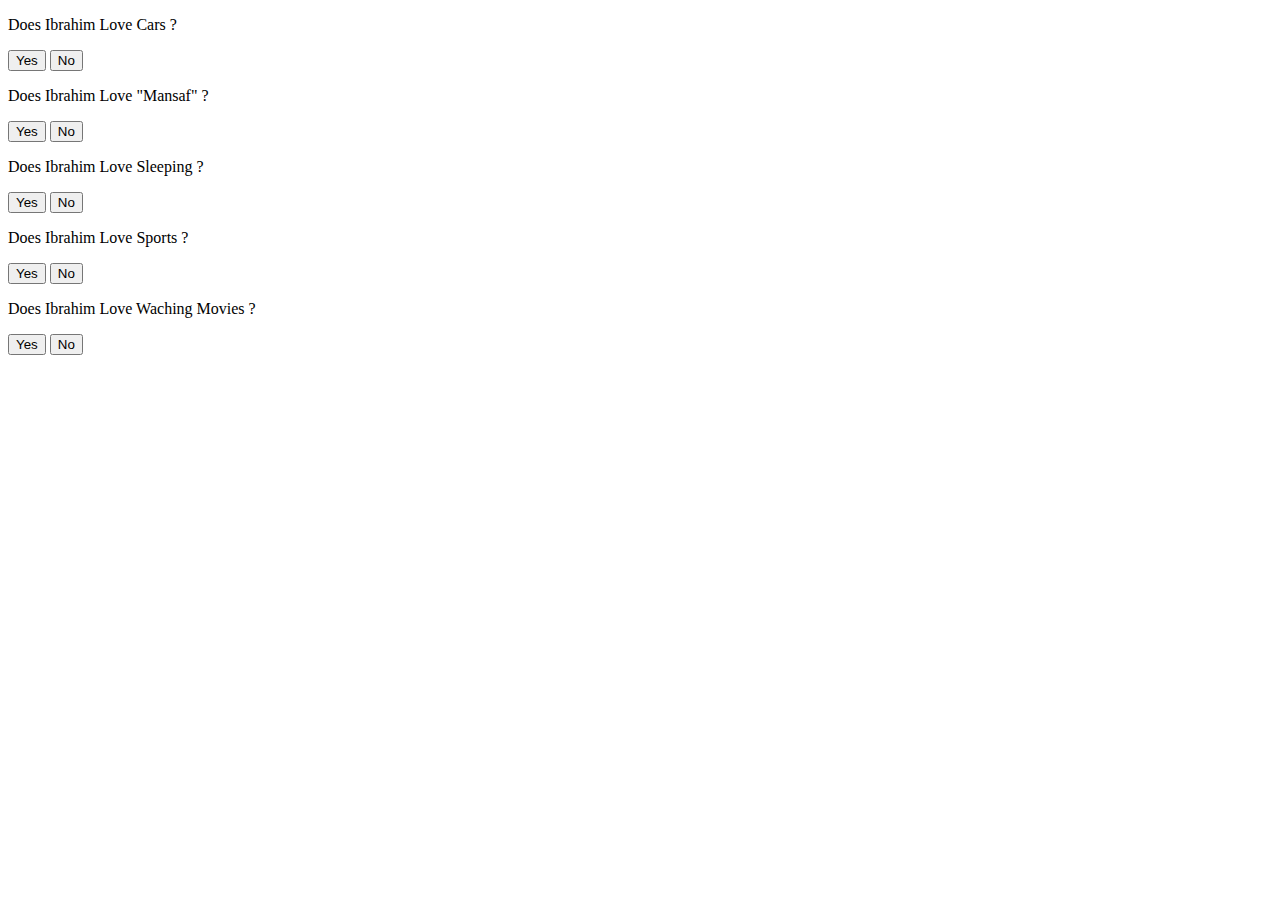
==== index.html @ 288bbc68 "Class03" ====
<!-- <!DOCTYPE html>
<html lang="en">

<head>
    <meta charset="UTF-8">
    <meta http-equiv="X-UA-Compatible" content="IE=edge">
    <meta name="viewport" content="width=device-width, initial-scale=1.0">
    <link rel="stylesheet" href="css/style.css">
    <title>Ibrahim-Khdairat</title>
  
</head>

<body>
    <header>
        <h1><span>
            <a href="index.html">Eng.Ibrahim Khdairat</a>
        </span></h1>
        <img src="img/hema.JPG" alt="ibrahim">

        <nav>
            <ul>
              <li><a href="pages/about.html">About Me</a></li>
              <li><a href="pages/education.html">Education</a></li>
              <li><a href="pages/experince.html">Experince</a></li>
              <li><a href="pages/guess.html"> Guess Game</a></li>
              <li><a href="pages/contact.html">Contact Me</a></li>
            </ul>
        </nav>
    </header>
    <main>


    </main>
    <footer>

    </footer>
</body>

</html> -->


<!DOCTYPE html>
<html lang="en">

<head>
    <meta charset="UTF-8">
    <meta http-equiv="X-UA-Compatible" content="IE=edge">
    <meta name="viewport" content="width=device-width, initial-scale=1.0">
    <title>Document</title>
</head>

<body>
    <script>
        'use strict'
        
         <button type="button" yesAns="yesAns()">Yes</button>;
         <button type="button" noAns="noAns()">No</button>






        var clicks = 0;

        function yesAns() {
            clicks =click + 1;
            document.getElementById("clicks").innerHTML = clicks;
        }

        function noAns() { document.getElementById("clicks").innerHTML = clicks; }

        var yes ;
        function marky() {
             yes=yesAns();
            if (yes>0){
            document.write('Aorrect Answer');}
            else{ document.write('Wrong Anser');}
        }



    </script>
    <p>Does Ibrahim Love Cars ?</p>

    <button type="button" yesAns="yesAns()">Yes</button>
    <button type="button" noAns="noAns()">No</button>
    

    <p>Does Ibrahim Love "Mansaf" ?</p>
    <button type="button" yesAns="yesAns()">Yes</button>
    <button type="button" noAns="noAns()">No</button>


        <p>Does Ibrahim Love Sleeping ?</p>
        <button type="button" yesAns="yesAns()">Yes</button>
        <button type="button" noAns="noAns()">No</button>

        <p>Does Ibrahim Love Sports ?</p>
        <button type="button" yesAns="yesAns()">Yes</button>
        <button type="button" noAns="noAns()">No</button>

        <p>Does Ibrahim Love Waching Movies ?</p>
        <button type="button" yesAns="yesAns()">Yes</button>
        <button type="button" noAns="noAns()">No</button>

</body>

</html>
---- css/style.css ----
img {
    width: 300px;
    height:300px;
}
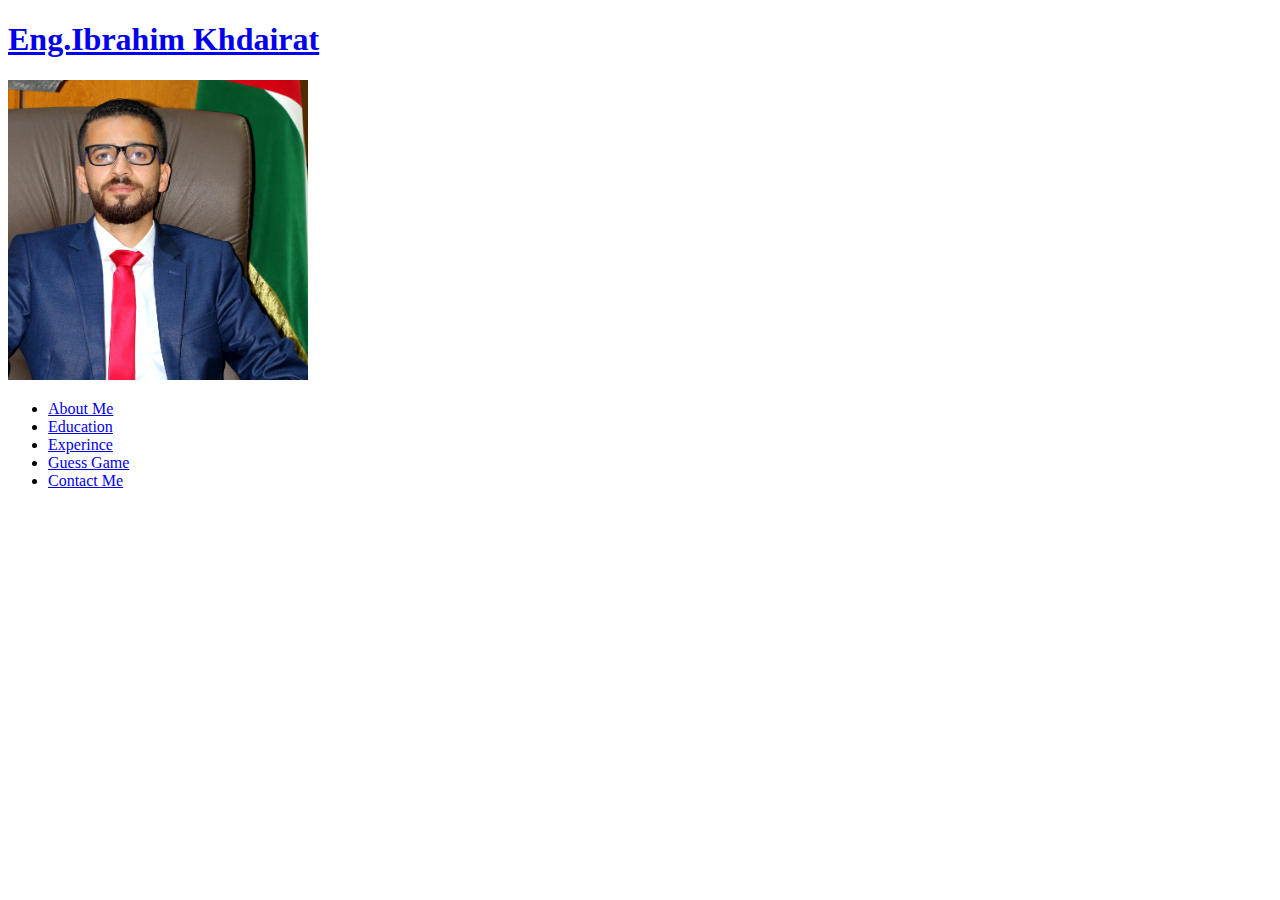
==== commit d9404324: "Lab03-Quess Game" ====
--- a/index.html
+++ b/index.html
@@ -1,4 +1,4 @@
-<!-- <!DOCTYPE html>
+<!DOCTYPE html>
 <html lang="en">
 
 <head>
@@ -36,10 +36,23 @@
     </footer>
 </body>
 
-</html> -->
+</html>
 
 
-<!DOCTYPE html>
+
+
+
+
+
+
+
+
+
+
+
+
+
+<!-- <!DOCTYPE html>
 <html lang="en">
 
 <head>
@@ -106,4 +119,4 @@
 
 </body>
 
-</html>+</html> -->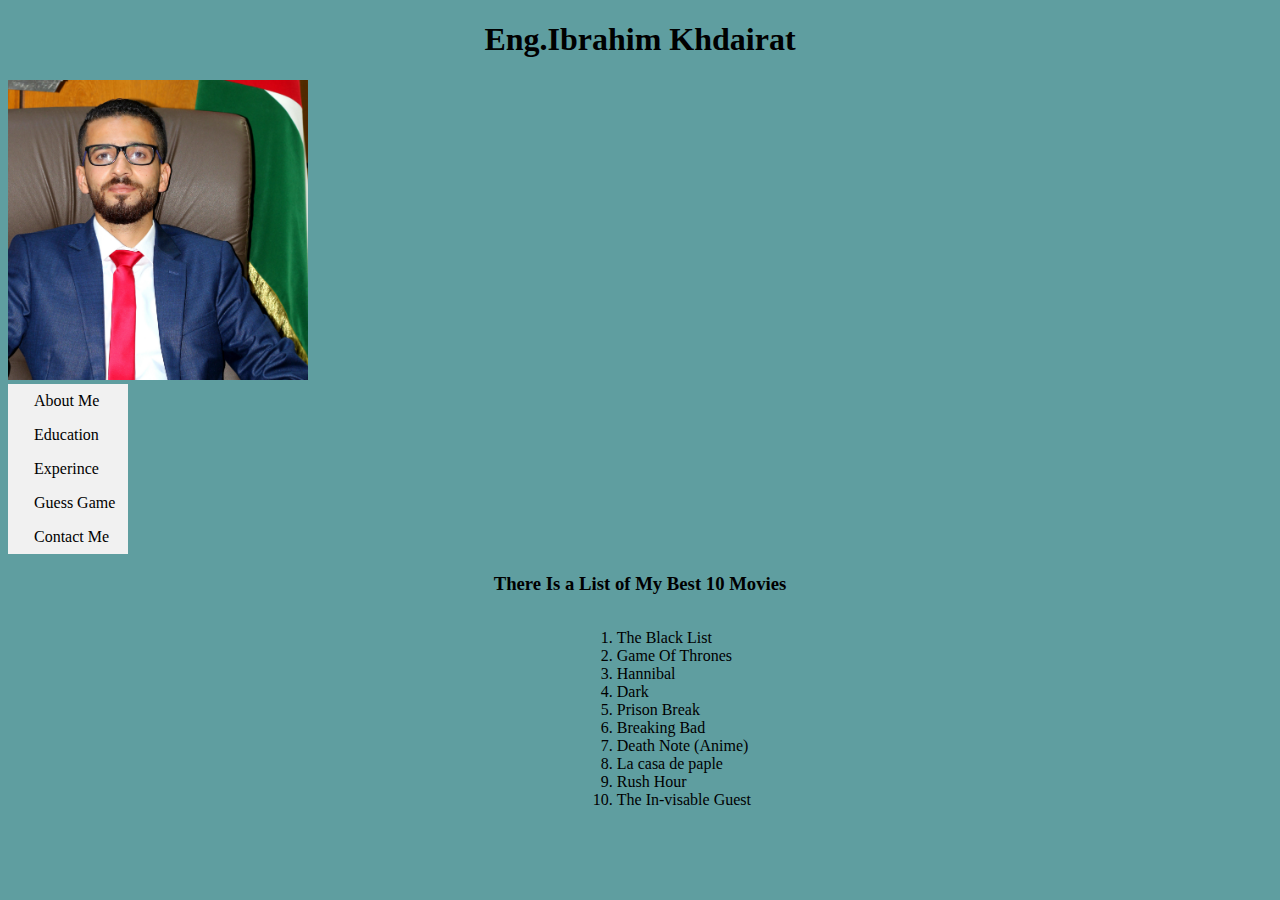
==== commit 557e6cdd: "Adding lab03" ====
--- a/index.html
+++ b/index.html
@@ -7,28 +7,43 @@
     <meta name="viewport" content="width=device-width, initial-scale=1.0">
     <link rel="stylesheet" href="css/style.css">
     <title>Ibrahim-Khdairat</title>
-  
+
 </head>
 
 <body>
     <header>
         <h1><span>
-            <a href="index.html">Eng.Ibrahim Khdairat</a>
-        </span></h1>
+                <a href="index.html">Eng.Ibrahim Khdairat</a>
+            </span></h1>
         <img src="img/hema.JPG" alt="ibrahim">
 
         <nav>
             <ul>
-              <li><a href="pages/about.html">About Me</a></li>
-              <li><a href="pages/education.html">Education</a></li>
-              <li><a href="pages/experince.html">Experince</a></li>
-              <li><a href="pages/guess.html"> Guess Game</a></li>
-              <li><a href="pages/contact.html">Contact Me</a></li>
+                <li><a href="pages/about.html">About Me</a></li>
+                <li><a href="pages/education.html">Education</a></li>
+                <li><a href="pages/experince.html">Experince</a></li>
+                <li><a href="pages/guess.html"> Guess Game</a></li>
+                <li><a href="pages/contact.html">Contact Me</a></li>
             </ul>
         </nav>
     </header>
     <main>
 
+        <h3>There Is a List of My Best 10 Movies</h3>
+        <p>
+          <ol>
+              <li>The Black List</li>
+              <li>Game Of Thrones</li>
+              <li>Hannibal</li>
+              <li>Dark</li>
+              <li>Prison Break</li>
+              <li>Breaking Bad</li>
+              <li>Death Note (Anime)</li>
+              <li>La casa de paple</li>
+              <li>Rush Hour</li>
+              <li>The In-visable Guest</li>
+          </ol>
+        </p>
 
     </main>
     <footer>
--- a/css/style.css
+++ b/css/style.css
@@ -1,4 +1,73 @@
 img {
     width: 300px;
     height:300px;
-}+}
+
+body {
+    background-color: cadetblue;
+}
+
+h1 span a {
+    color:black;
+    text-decoration: none ;
+    
+}
+h1 {
+    text-align: center;
+
+}
+
+
+nav ul li {
+    display: inline;
+    margin : 10px;
+   
+}
+ul {
+    list-style-type: none;
+    
+    margin: 0;
+    padding: 0;
+    width: 120px;
+    background-color: #f1f1f1;
+  }
+  li a {
+    display: inline-block;
+
+    color: #000;
+    padding: 8px 16px;
+    text-decoration: none;
+  }
+  li a.active {
+    background-color: #4CAF50;
+    color: white;
+  }
+  li a:hover:not(.active) {
+    background-color: #555;
+    color: white;
+  }
+
+  .about{ background-color: cornsilk;
+font-size: xx-large;
+font-family: 'Times New Roman', Times, serif;
+}
+.contact{ background-color: cornsilk;
+    font-size: xx-large;
+    font-family: 'Times New Roman', Times, serif;
+    }
+    .education{ background-color: cornsilk;
+        font-size: xx-large;
+        font-family: 'Times New Roman', Times, serif;
+        }
+        .experince{ background-color: cornsilk;
+            font-size: xx-large;
+            font-family: 'Times New Roman', Times, serif;
+            }
+
+h3{
+  text-align: center;
+}
+            ol  {
+              display: inline-block;
+margin-left : 45%;  
+   }       
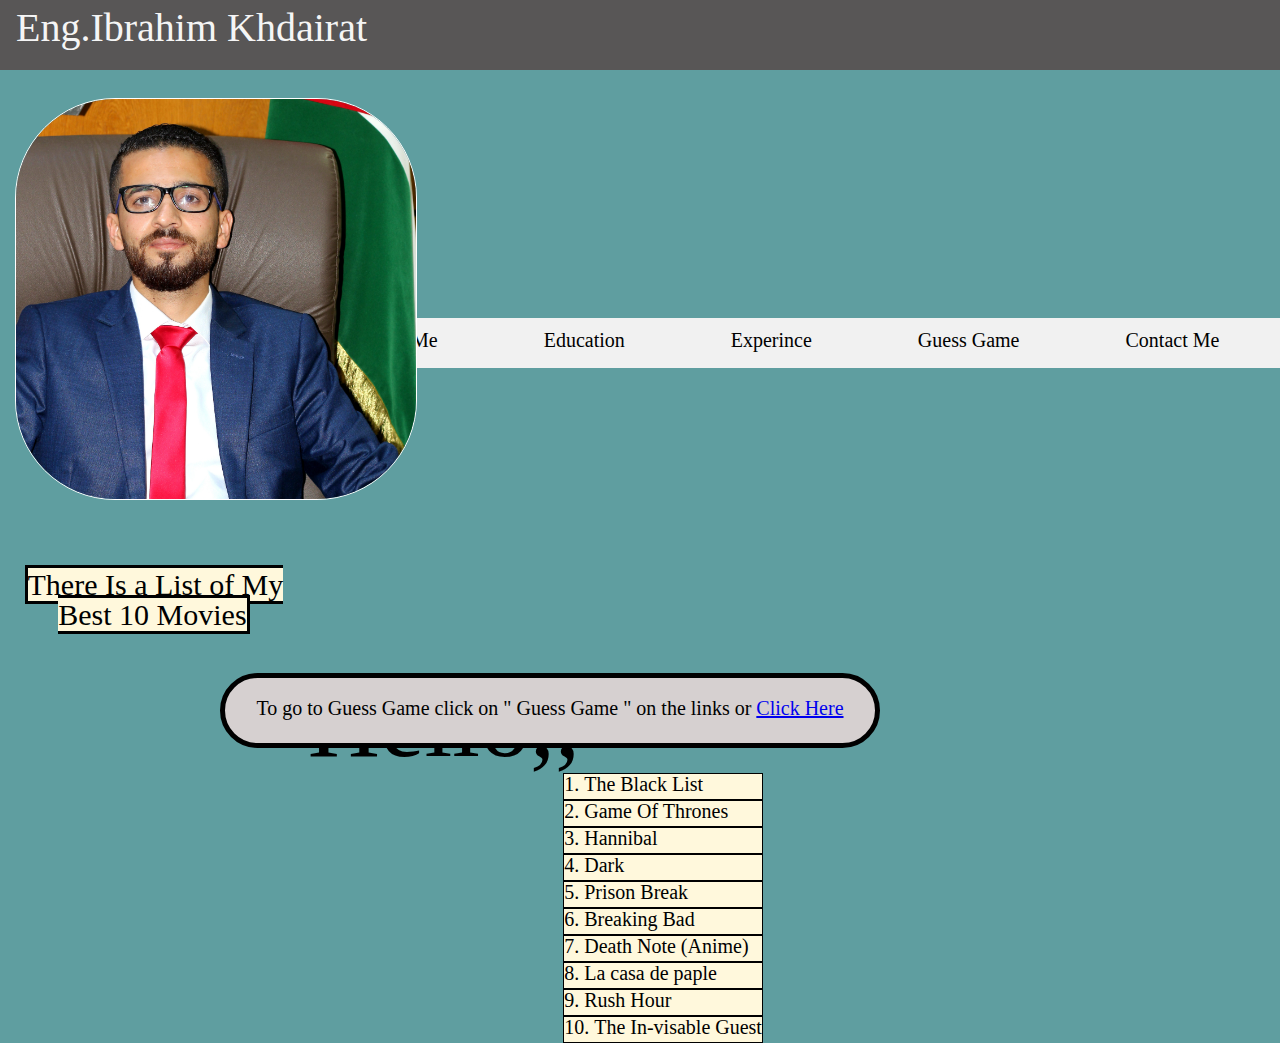
==== commit d5b22ae6: "updates" ====
--- a/index.html
+++ b/index.html
@@ -5,6 +5,7 @@
     <meta charset="UTF-8">
     <meta http-equiv="X-UA-Compatible" content="IE=edge">
     <meta name="viewport" content="width=device-width, initial-scale=1.0">
+    <link rel="stylesheet" href="css/reset.css">
     <link rel="stylesheet" href="css/style.css">
     <title>Ibrahim-Khdairat</title>
 
@@ -12,10 +13,17 @@
 
 <body>
     <header>
-        <h1><span>
-                <a href="index.html">Eng.Ibrahim Khdairat</a>
-            </span></h1>
-        <img src="img/hema.JPG" alt="ibrahim">
+        <h1 class="name">
+            <a href="index.html" class="name">Eng.Ibrahim Khdairat</a>
+        </h1>
+        <img src="img/hema.JPG" alt="ibrahim" >
+
+        <p id="hello">Hello,,</p>
+
+
+        <h2 ><span id='click'>To go to Guess Game click on " Guess Game " on the links or <a href="pages/guess.html"> Click
+                    Here</a></span></h2>
+
 
         <nav>
             <ul>
@@ -26,24 +34,27 @@
                 <li><a href="pages/contact.html">Contact Me</a></li>
             </ul>
         </nav>
+
     </header>
     <main>
 
-        <h3>There Is a List of My Best 10 Movies</h3>
+        <h3><span>There Is a List of My Best 10 Movies</span></h3>
+        <div>
         <p>
-          <ol>
-              <li>The Black List</li>
-              <li>Game Of Thrones</li>
-              <li>Hannibal</li>
-              <li>Dark</li>
-              <li>Prison Break</li>
-              <li>Breaking Bad</li>
-              <li>Death Note (Anime)</li>
-              <li>La casa de paple</li>
-              <li>Rush Hour</li>
-              <li>The In-visable Guest</li>
-          </ol>
+        <ol>
+            <li>The Black List</li>
+            <li>Game Of Thrones</li>
+            <li>Hannibal</li>
+            <li>Dark</li>
+            <li>Prison Break</li>
+            <li>Breaking Bad</li>
+            <li>Death Note (Anime)</li>
+            <li>La casa de paple</li>
+            <li>Rush Hour</li>
+            <li>The In-visable Guest</li>
+        </ol>
         </p>
+    </div>
 
     </main>
     <footer>
--- a/css/style.css
+++ b/css/style.css
@@ -1,13 +1,59 @@
+header
+{
+  background-color: rgb(88, 86, 86);
+  height: 70px;
+  
+}
+.name
+{
+ text-decoration: none;
+ font-family: cursive;
+ font-size: 40px;
+ padding-top: 8px;
+ padding-left: 8px;
+color: whitesmoke;
+
+}
+
 img {
-    width: 300px;
-    height:300px;
+  margin-left: 15px;
+  margin-top: 50px;
+    width: 400px;
+    height:400px;
+    border: solid 1px white;
+    border-radius: 100px;
 }
 
 body {
     background-color: cadetblue;
 }
+#hello
+{
+ float: right;
+ font-size: 100px;
+ margin-right :700px;
+ margin-top: 170px;
+}
 
-h1 span a {
+#click{
+   text-align: center;
+
+  float: right;
+  font-size: 20px;
+  margin-right :400px;
+  margin-top: -100px;
+  background-color: rgb(214, 208, 208);
+height: 45px;
+padding-top: 20px;
+border: solid 5px black ;
+border-radius: 100px;
+width: 650px;
+
+
+
+}
+
+/* h1 span a {
     color:black;
     text-decoration: none ;
     
@@ -15,7 +61,7 @@
 h1 {
     text-align: center;
 
-}
+} */
 
 
 nav ul li {
@@ -26,48 +72,86 @@
 ul {
     list-style-type: none;
     
-    margin: 0;
+    margin-top: -455px;
+    height: 50px;
+    /* margin-right:20px; */
+    width: 1000px;
     padding: 0;
-    width: 120px;
     background-color: #f1f1f1;
+    float: right;
   }
   li a {
+    margin-left:50px;
     display: inline-block;
-
+   font-size: 20px;
     color: #000;
-    padding: 8px 16px;
+    padding: 12px 16px;
     text-decoration: none;
   }
-  li a.active {
+  /* li a.active {
     background-color: #4CAF50;
     color: white;
-  }
+  } */
   li a:hover:not(.active) {
     background-color: #555;
     color: white;
+    height: 28px;
   }
 
   .about{ background-color: cornsilk;
 font-size: xx-large;
 font-family: 'Times New Roman', Times, serif;
+margin-top: 500px;
+
 }
 .contact{ background-color: cornsilk;
     font-size: xx-large;
     font-family: 'Times New Roman', Times, serif;
+    margin-top: 500px;
     }
     .education{ background-color: cornsilk;
         font-size: xx-large;
         font-family: 'Times New Roman', Times, serif;
+        margin-top: 500px;
+
         }
         .experince{ background-color: cornsilk;
             font-size: xx-large;
             font-family: 'Times New Roman', Times, serif;
+            margin-top: 500px;
+
             }
 
 h3{
   text-align: center;
+  margin-top: 500px;
+  font-size: 30px;
+  margin-bottom: 10px;
 }
+h3 span 
+{
+  border: black 3px solid;
+  background-color: cornsilk;
+
+}
+
             ol  {
+              
               display: inline-block;
-margin-left : 45%;  
+              list-style-type: decimal;
+margin-left : 44%; 
+font-size: 20px;
+list-style-position: inside;
+
+ 
    }       
+ol li
+ {
+  padding-bottom: 5px;
+  border: black 1px solid;
+  background-color: cornsilk;
+
+
+}
+
+   
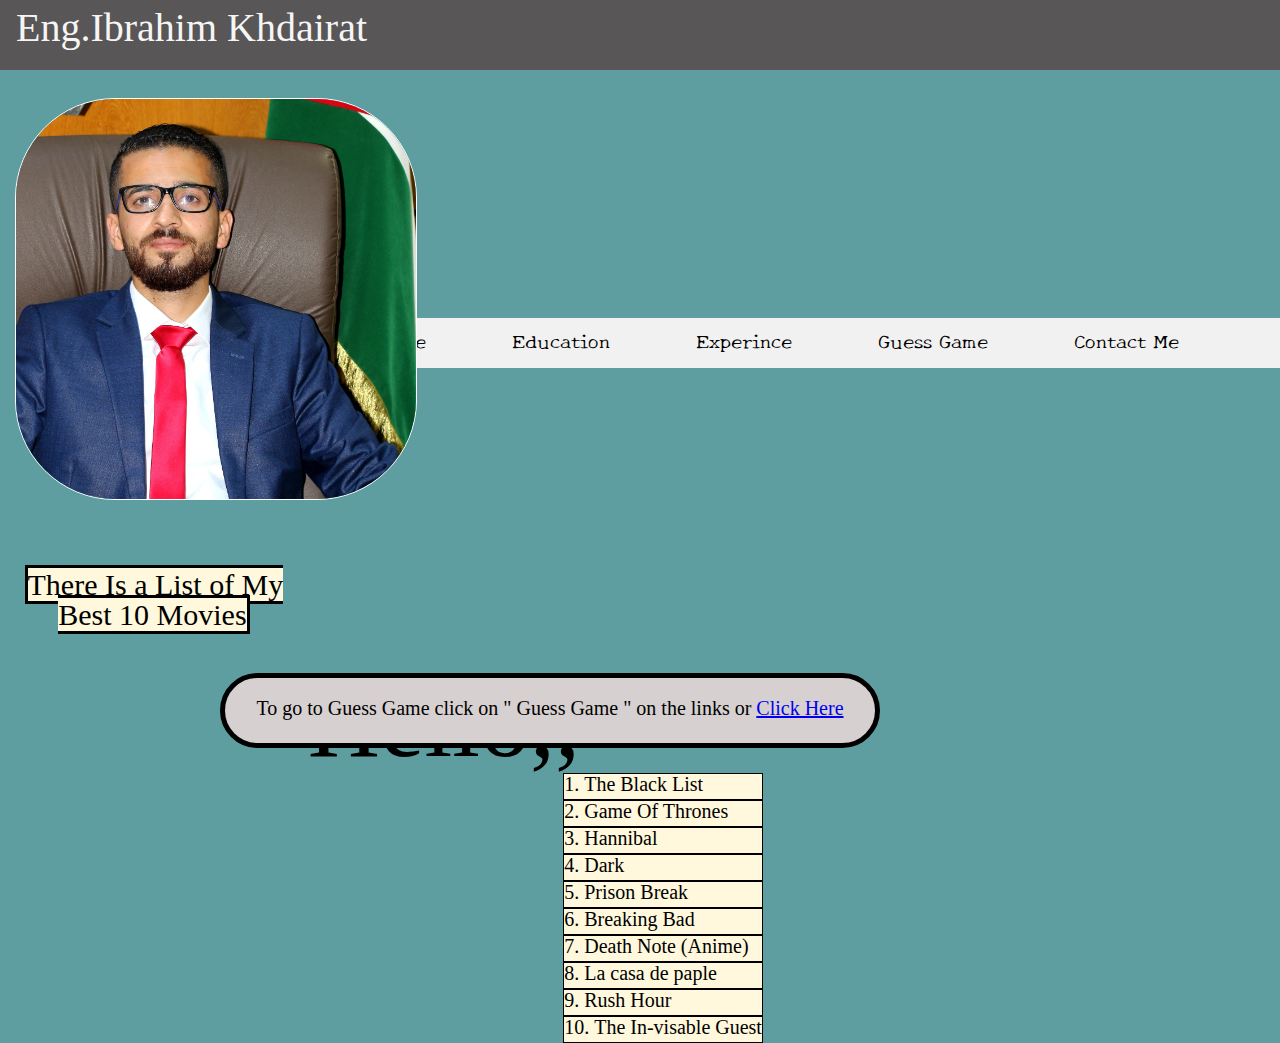
==== commit bd7db405: "updates" ====
--- a/index.html
+++ b/index.html
@@ -5,7 +5,12 @@
     <meta charset="UTF-8">
     <meta http-equiv="X-UA-Compatible" content="IE=edge">
     <meta name="viewport" content="width=device-width, initial-scale=1.0">
+    <link rel="preconnect" href="https://fonts.gstatic.com">
+<link href="https://fonts.googleapis.com/css2?family=Josefin+Sans:wght@500&family=New+Tegomin&display=swap" rel="stylesheet">
+    <link rel="preconnect" href="https://fonts.gstatic.com">
+<link href="https://fonts.googleapis.com/css2?family=New+Tegomin&display=swap" rel="stylesheet">
     <link rel="stylesheet" href="css/reset.css">
+    
     <link rel="stylesheet" href="css/style.css">
     <title>Ibrahim-Khdairat</title>
 
--- a/css/style.css
+++ b/css/style.css
@@ -81,7 +81,8 @@
     float: right;
   }
   li a {
-    margin-left:50px;
+    font-family: 'New Tegomin', serif;
+    margin-left:30px;
     display: inline-block;
    font-size: 20px;
     color: #000;
@@ -97,27 +98,44 @@
     color: white;
     height: 28px;
   }
+ li a:visited
+  {
+    color:deeppink;
+  }
+
+  /* li a:linked
+  {
+    color:green;
+  } */
 
   .about{ background-color: cornsilk;
 font-size: xx-large;
-font-family: 'Times New Roman', Times, serif;
+
+font-family: 'Josefin Sans', sans-serif;
+font-family: 'New Tegomin', serif;
 margin-top: 500px;
 
 }
 .contact{ background-color: cornsilk;
     font-size: xx-large;
     font-family: 'Times New Roman', Times, serif;
+    font-family: 'Josefin Sans', sans-serif;
+font-family: 'New Tegomin', serif;
     margin-top: 500px;
     }
     .education{ background-color: cornsilk;
         font-size: xx-large;
         font-family: 'Times New Roman', Times, serif;
+        font-family: 'Josefin Sans', sans-serif;
+font-family: 'New Tegomin', serif;
         margin-top: 500px;
 
         }
         .experince{ background-color: cornsilk;
             font-size: xx-large;
             font-family: 'Times New Roman', Times, serif;
+            font-family: 'Josefin Sans', sans-serif;
+font-family: 'New Tegomin', serif;
             margin-top: 500px;
 
             }
@@ -154,4 +172,5 @@
 
 }
 
+
    
